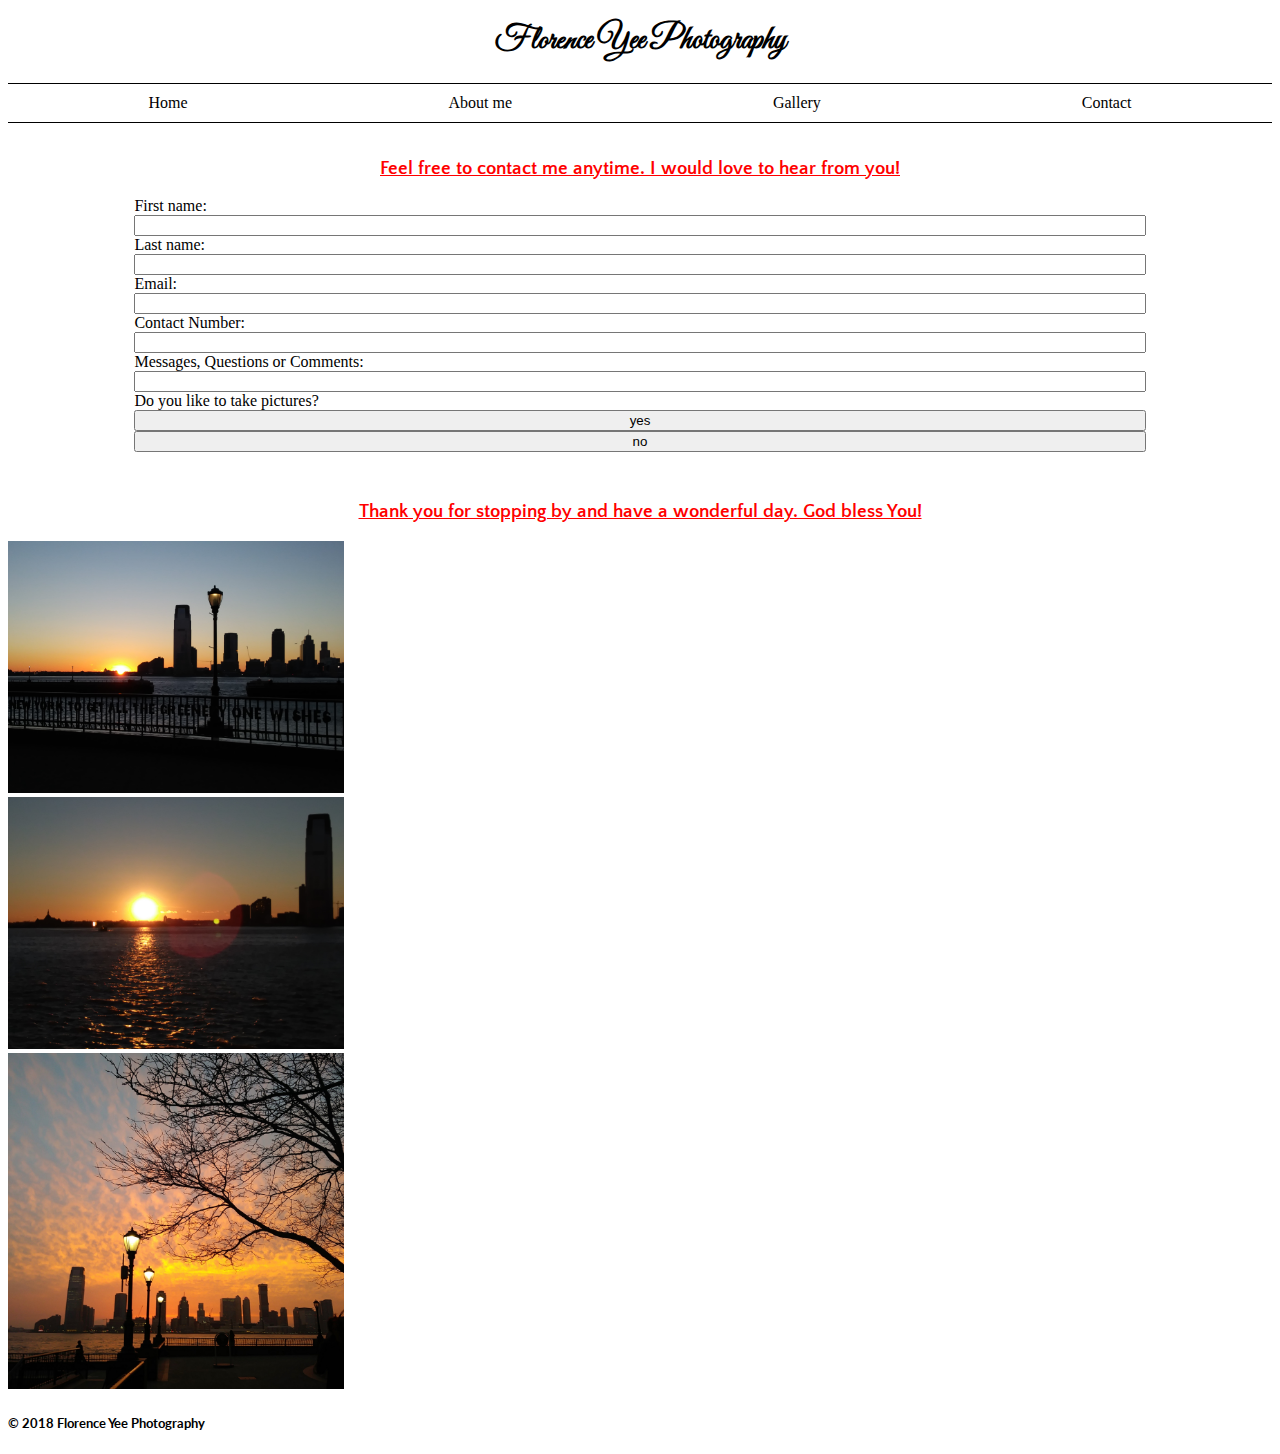
==== contactflorenceyee.html @ 64f60033 "Add files via upload" ====
<!doctype html>
<html> 
<head>
    <link rel="stylesheet" type="text/css" href="designbyflorenceyee.css">
    
<!--links to my pages-->
    
    <link rel="stylesheet" type="text/css" href="aboutflorenceyee.html">
    
    <link rel="stylesheet" type="text/css" href="gallerybyflorenceyee.html">
    
    <link re="stylesheet" type="text/css" href="contactflorenceyee.html">
    
<!--insert font style-->
    
    <link href="https://fonts.googleapis.com/css?family=Great+Vibes" rel="stylesheet">
                                                                                                 
    <link href="https://fonts.googleapis.com/css?family=Quattrocento+Sans" rel="stylesheet">
    
    <link href="https://fonts.googleapis.com/css?family=Lato:300" rel="stylesheet">
    
</head> 
    
<!--tab name-->
    
<title> Contact Florence Yee Photography </title>

       
<!--Start header here-->
    
<header>
    <div class="header">  
        <h1> Florence Yee Photography </h1>
    </div>
</header>

<!--Nav Section-->

<div class="nav">
        <ul> 
            <li><a href="index.html">Home</a></li>
            <li><a href="aboutflorenceyee.html">About me</a></li>
            <li><a href="gallerybyflorenceyee.html">Gallery</a></li>
            <li><a href="contactflorenceyee.html">Contact</a></li>
        </ul>
</div>
    
<!--Contact Section-->
    
<div class="feedback"> 
    
    <h3> Feel free to contact me anytime. I would love to hear from you! </h3>
    

    <label> First name: </label> 
    <input type:"text">
       
    <label> Last name: </label> 
    <input type:"text">
       
    <label> Email: </label> 
    <input type:"text">

    <label> Contact Number: </label> 
    <input type:"text">

    <label> Messages, Questions or Comments: </label> 
    <input type:"text">
    
    <label> Do you like to take pictures? </label>
    <input type="button" value="yes">
    <input type="button" value="no">  
    
</div>

    <h3> Thank you for stopping by and have a wonderful day. God bless You! </h3>
    
<div class="goodbyepictures">
    
    <div class="sunsetbfpl">
    <img src="images/sunset/sunsetbybfpl.jpg">
    </div>
    
    <div class="sungoingdown">
    <img src="images/sunset/sungoingdown.jpg">
    </div>
    
    <div class="piersunset">
    <img src="images/sunset/sunsetbythepier.jpg">
    </div>
    
</div>
    


<!--Footnote-->
    
<div class="footer">
    <h5> &copy; 2018 Florence Yee Photography </h5> 
</div>
    
</html>
---- designbyflorenceyee.css ----
/* Header here */ 

#main {
    width: 80%;
}

h1 {
    font-family: 'Great Vibes', cursive;
    text-align: center;
}
   

h3 {
    font-family: 'Quattrocento Sans', sans-serif;
    color: red;
    text-align: center;
    text-decoration: underline;
    }

h5 {
    font-family: 'Lato', sans-serif;
}

p {
    font-family: 'Catamaran', sans-serif;
    width: 80%;
    padding: 0% 10%;
}

/* other inputs & styles */

a:hover {
    background-color: lightgreen;
}

a {
    text-decoration: none; 
    color: black;
}

li {
    text-decoration: none;
    list-style-type: none;
}

---------------
/* hero size */

.hero img {
    width: 80%;
    height: 25%;
    padding-left: 20%;
    padding-right: 20%;
}

-----------------
/* header text */

.header {;
    text-align: center; 
}

-----------------------------
/* Nav design start here */

.nav {
    display: flex;
    border: 1px black solid;
}

.nav a {
    text-decoration: none;
    list-style-type: none;

}

.nav ul { 
    border-top: 1px black solid;
    border-bottom: 1px black solid;
    list-style-type: none;
    display: flex;
    justify-content: space-around;
    padding: 10px;
}
       
-----------------------
/* page content style */

.photography {
    width: 80%;
    padding-left: 10%;
}

--------------------------
/* homepage pictures */

.homepagepics {
    width: 80%;
    display: flex;
    flex-direction: column;
}

.pinkrose img {
    width: 26.6%;
}

.cross img {
    width: 26.6%;
}

.coloredrose img {
    width: 26.6%;
}

.homepagepics {
    display: flex;
}

.pinkrose; .coloredrose, .cross {
    padding: 5%;
    flex: 1;
    margin: auto;
}

-----------------
/* About me */

.aboutme {
    width: 80%;
    margin: auto;
}

-----------------
/* about me pictures */

.pianopics { 
    display: flex;
}

.pianostudent img {
    width: 26.6%;
    padding: 2%;
}

.redpiano img {
    width: 26.6%;
    padding: 2%;
}

.fingers img {
    width: 26.6%;
    padding: 2%;
}


-----------------
/* gallery images start here */

/* Nature pic first */

.natureparent {
    display: flex;
    flex-direction: column;
}

.blossomtree img {
    width: 26.6%;
}

.daisies img {
    width: 26.6%;
}

.doublerainbow img {
    width: 26.6%;
}

-----------------------
/* museum pics style */

.biblemuseumparent {
    display: flex;
}

.landscape img {
    width: 26.6%;
}
.language img {
    width: 26.6%;
}

.fashion img {
    width: 26.6%;
}

----------------
/* New York pics style */

.cityparent {
    display: flex;
}

.empire img {
    width: 26.6%;
}

.freedom img {
    width: 26.6%;
}

.lic img {
    width: 26.6%;
}

---------------
/* nybg */

.nybgparent {
    display: flex;
}

.lilypads img {
    width: 26.6%;
}

.orchids img {
    width: 26.6%;
}

.chihulynight img {
    width: 26.6%;
}

-----------------
/* goodbyepics */

.goodbyepictures img {
    display:flex;
}

.sunsetbfpl img {
    width: 26.6%;
}

.sungoingdown img {
    width:26.6%;
}

.piersunset img {
    width: 26.6%;
}

--------------------------
/* Feedback Entry */

.input {
    width: 80%;
    height: auto;
}

.feedback{ 
    display: flex;
    flex-direction: column;
    width: 80%;
    margin: auto;
    padding-bottom: 30px;
}

-----------------
/* Footer last */

.footer {
    color: black;
    text-align: center;
    width: 100%;
    border-top: 1px black solid;
    font-family: 'Lato', sans-serif;
}
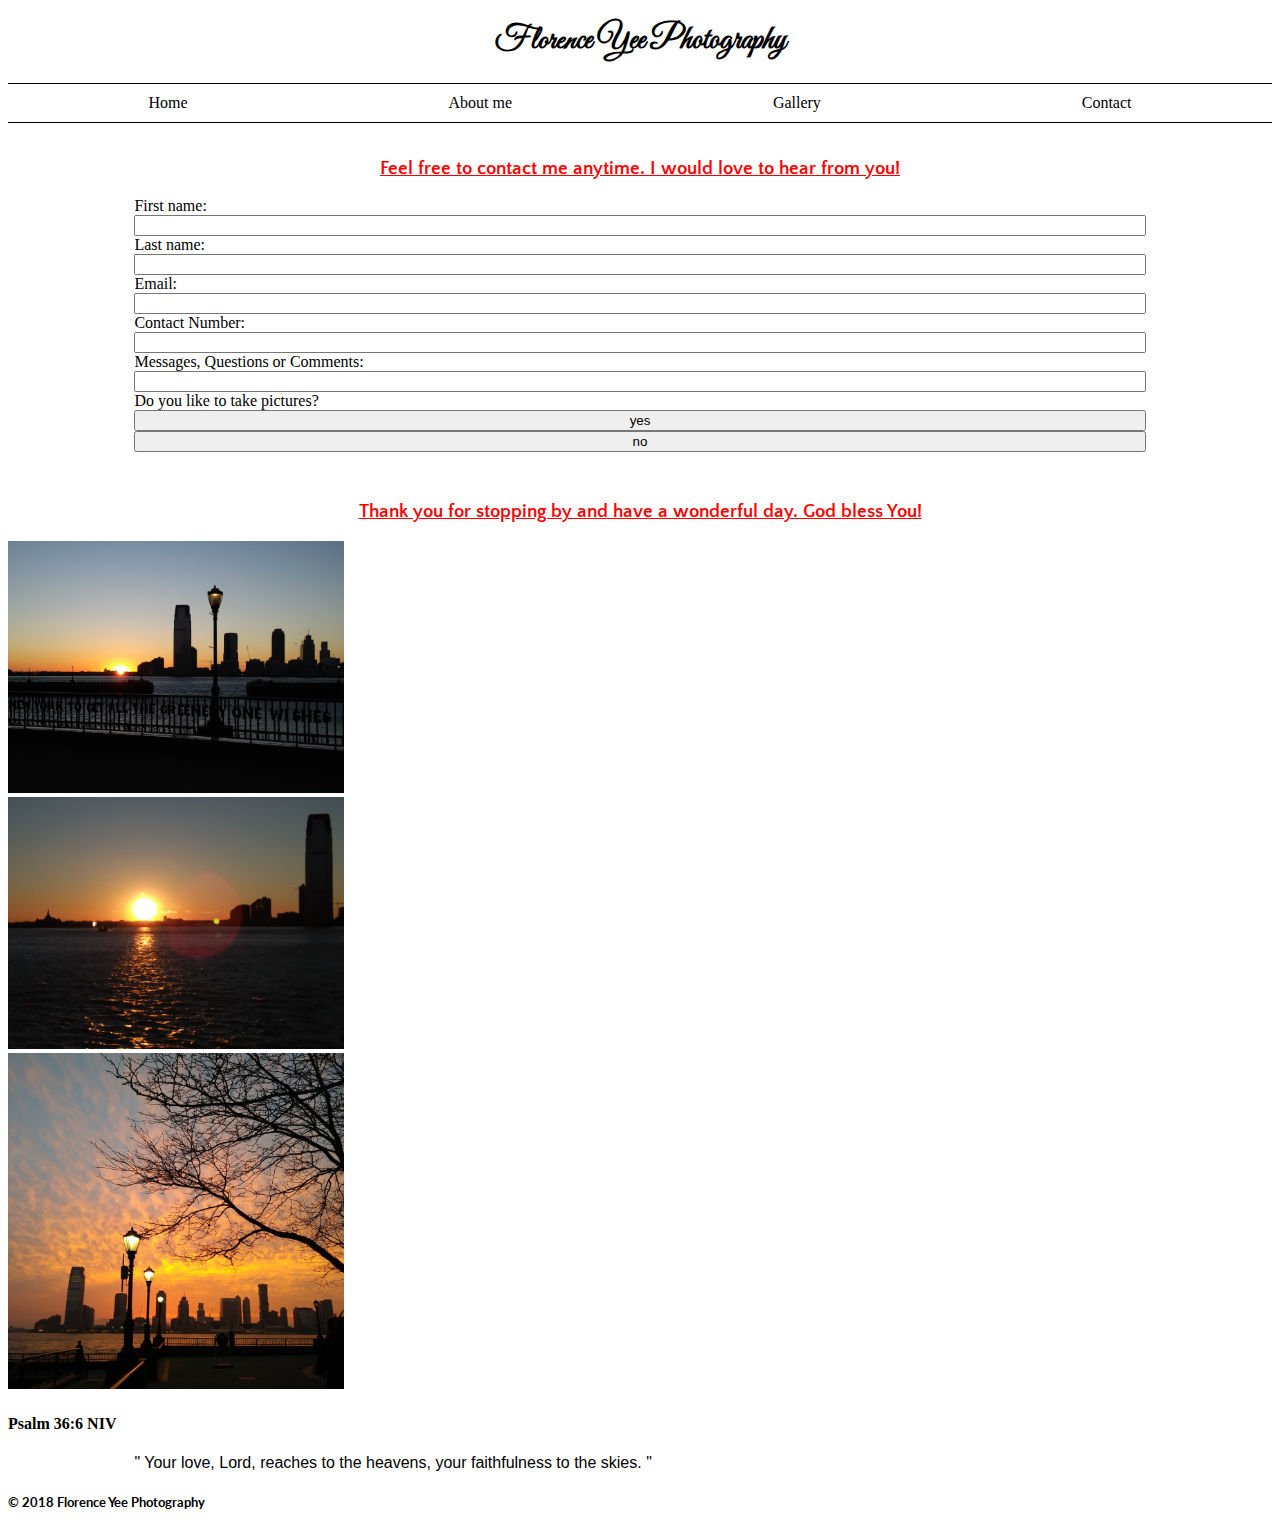
==== commit 1131f918: "Update contactflorenceyee.html" ====
--- a/contactflorenceyee.html
+++ b/contactflorenceyee.html
@@ -76,7 +76,7 @@
     <h3> Thank you for stopping by and have a wonderful day. God bless You! </h3>
     
 <div class="goodbyepictures">
-    
+   
     <div class="sunsetbfpl">
     <img src="images/sunset/sunsetbybfpl.jpg">
     </div>
@@ -89,6 +89,11 @@
     <img src="images/sunset/sunsetbythepier.jpg">
     </div>
     
+     
+    <h4> Psalm 36:6 NIV </h4>
+    <p>  &#34; Your love, Lord, reaches to the heavens,
+        your faithfulness to the skies. &#34; </p>
+    
 </div>
     
 
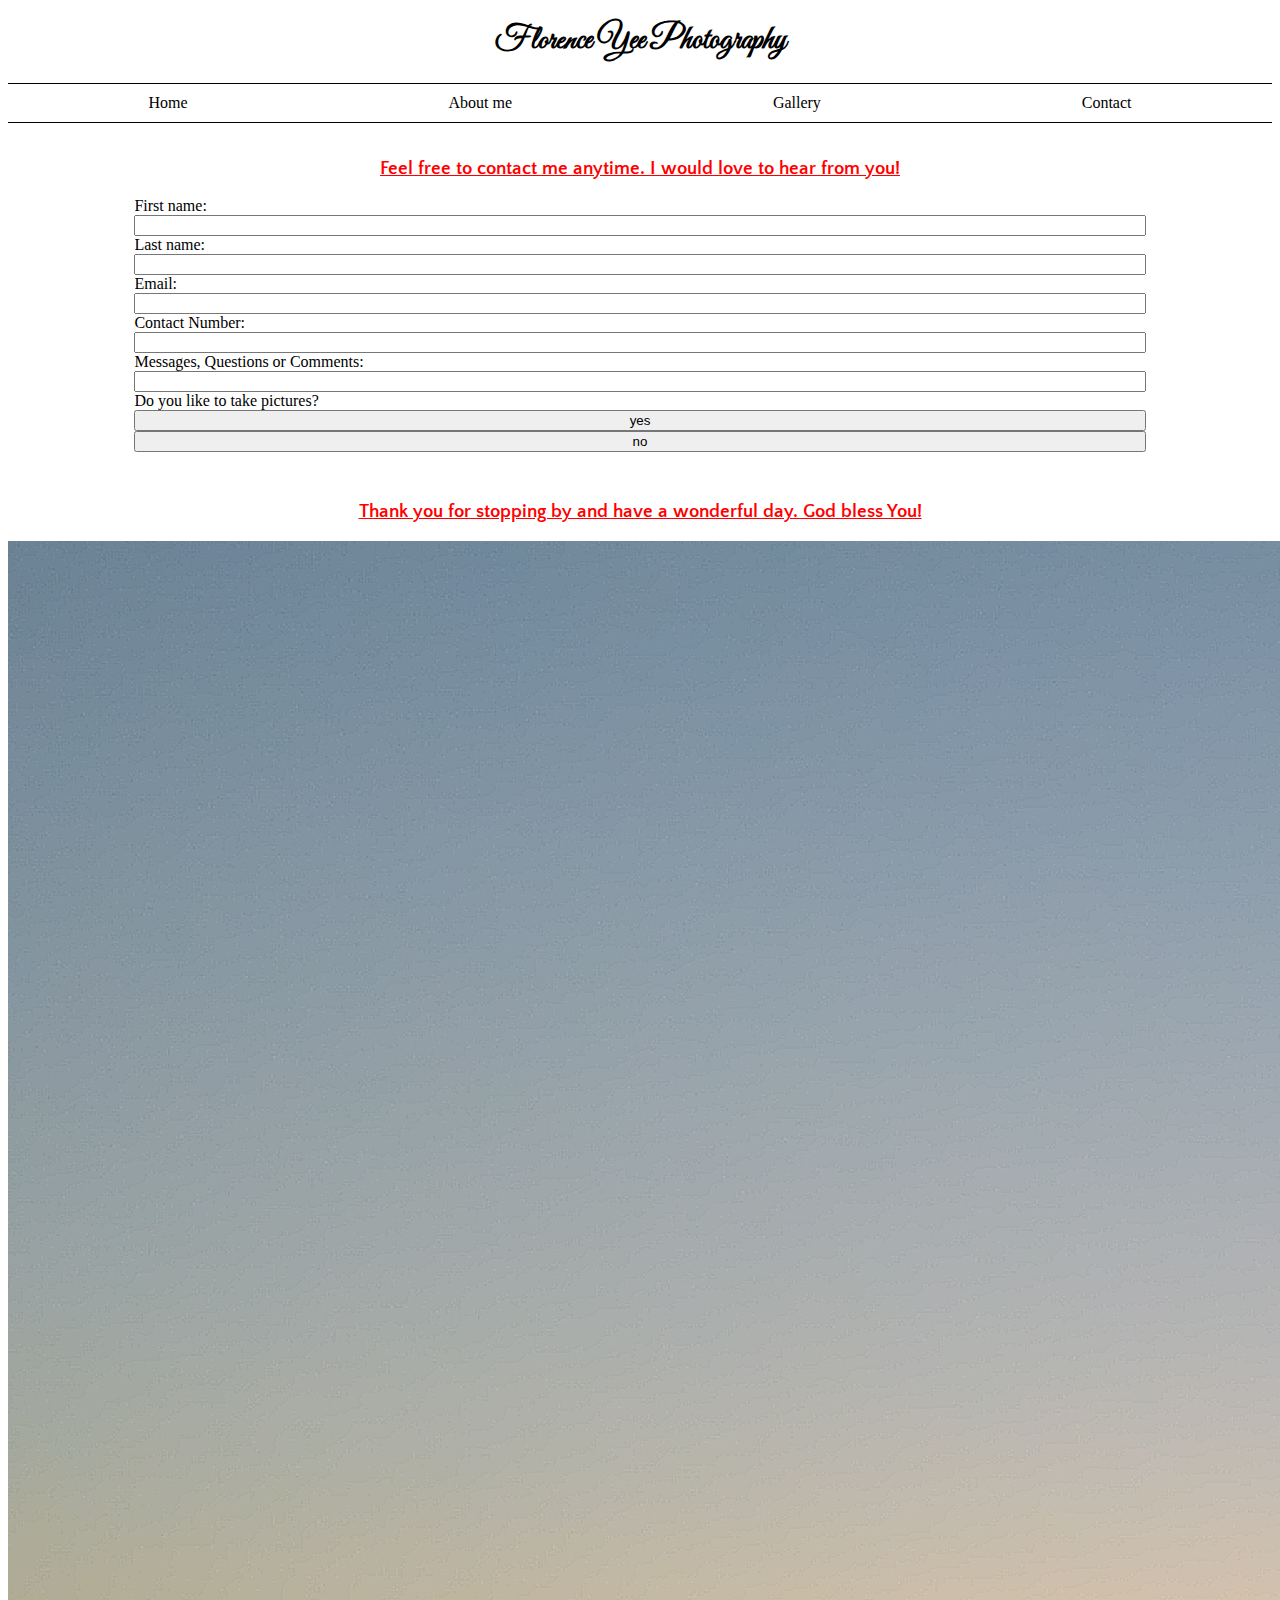
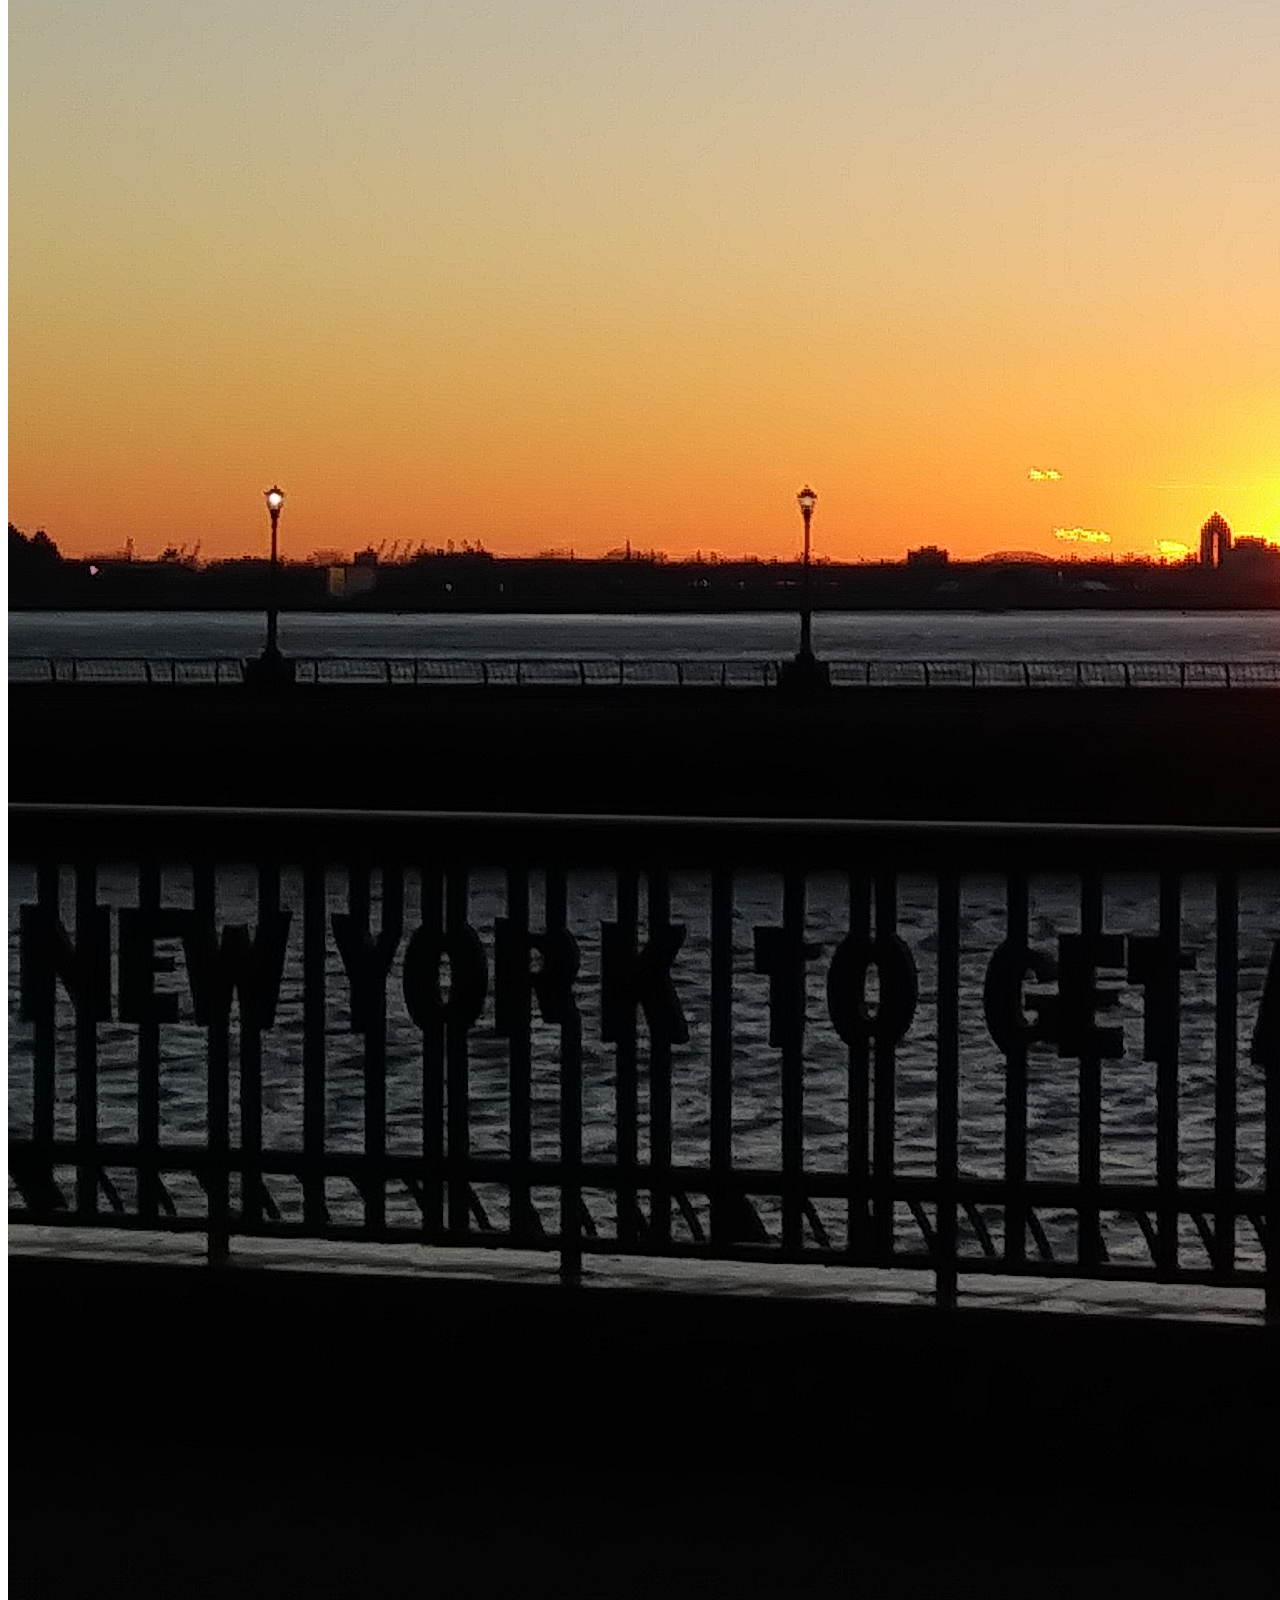
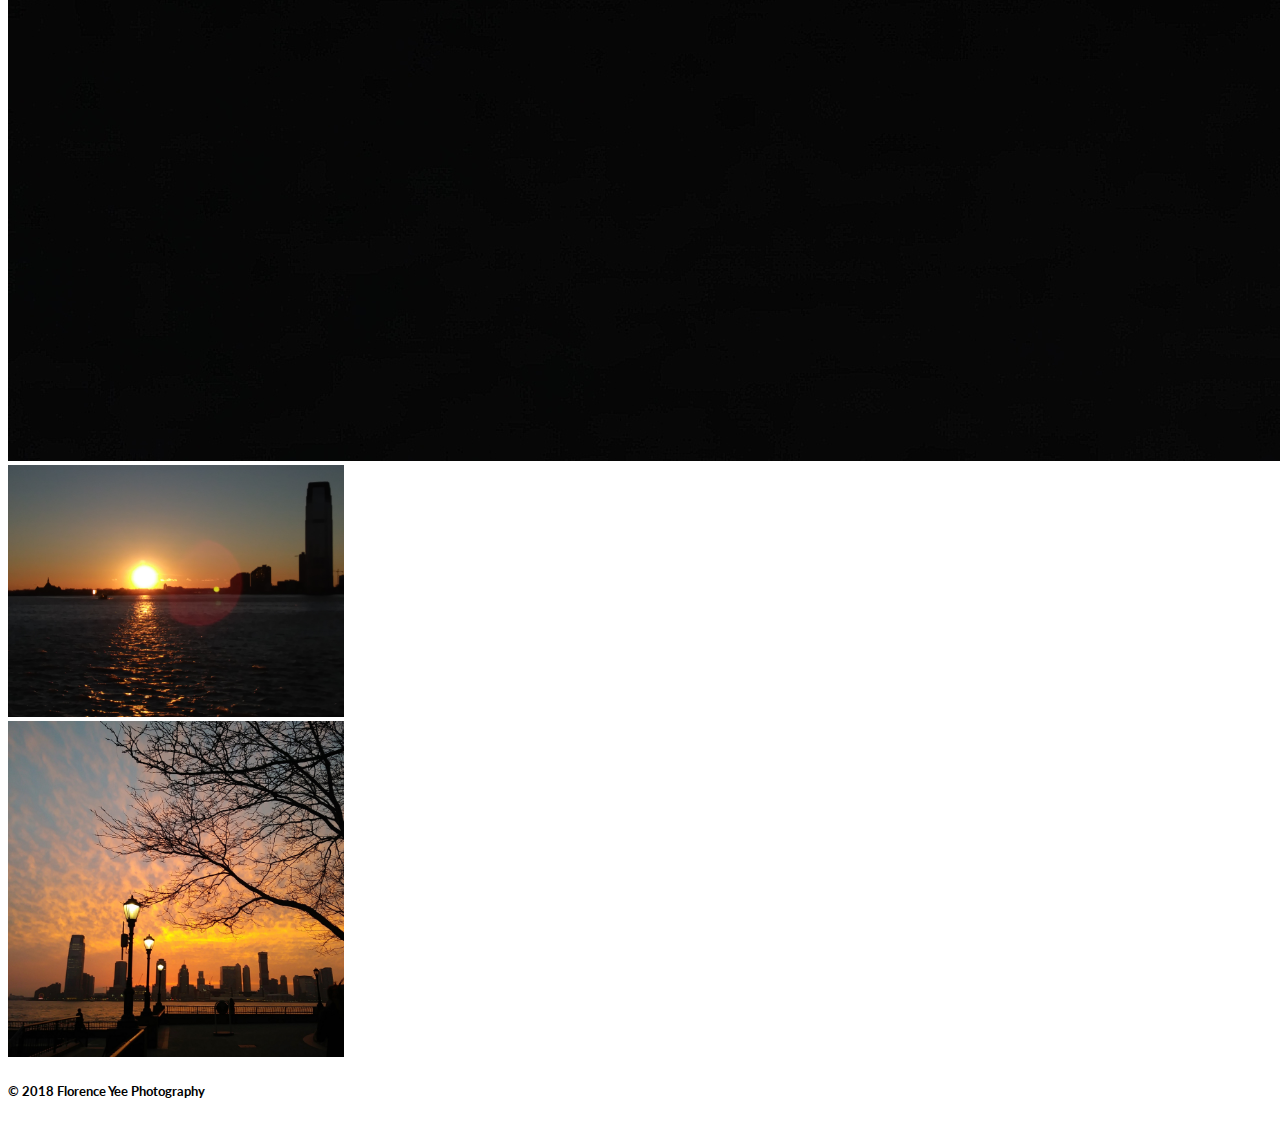
==== commit 249c9a90: "Update contactflorenceyee.html" ====
--- a/contactflorenceyee.html
+++ b/contactflorenceyee.html
@@ -75,7 +75,11 @@
 
     <h3> Thank you for stopping by and have a wonderful day. God bless You! </h3>
     
-<div class="goodbyepictures">
+<div class="goodbyepictures
+            
+    <h4> Psalm 36:6 NIV </h4>
+    <h5>  &#34; Your love, Lord, reaches to the heavens, 
+        your faithfulness to the skies. &#34; </h5>
    
     <div class="sunsetbfpl">
     <img src="images/sunset/sunsetbybfpl.jpg">
@@ -88,11 +92,7 @@
     <div class="piersunset">
     <img src="images/sunset/sunsetbythepier.jpg">
     </div>
-    
-     
-    <h4> Psalm 36:6 NIV </h4>
-    <p>  &#34; Your love, Lord, reaches to the heavens,
-        your faithfulness to the skies. &#34; </p>
+   
     
 </div>
     
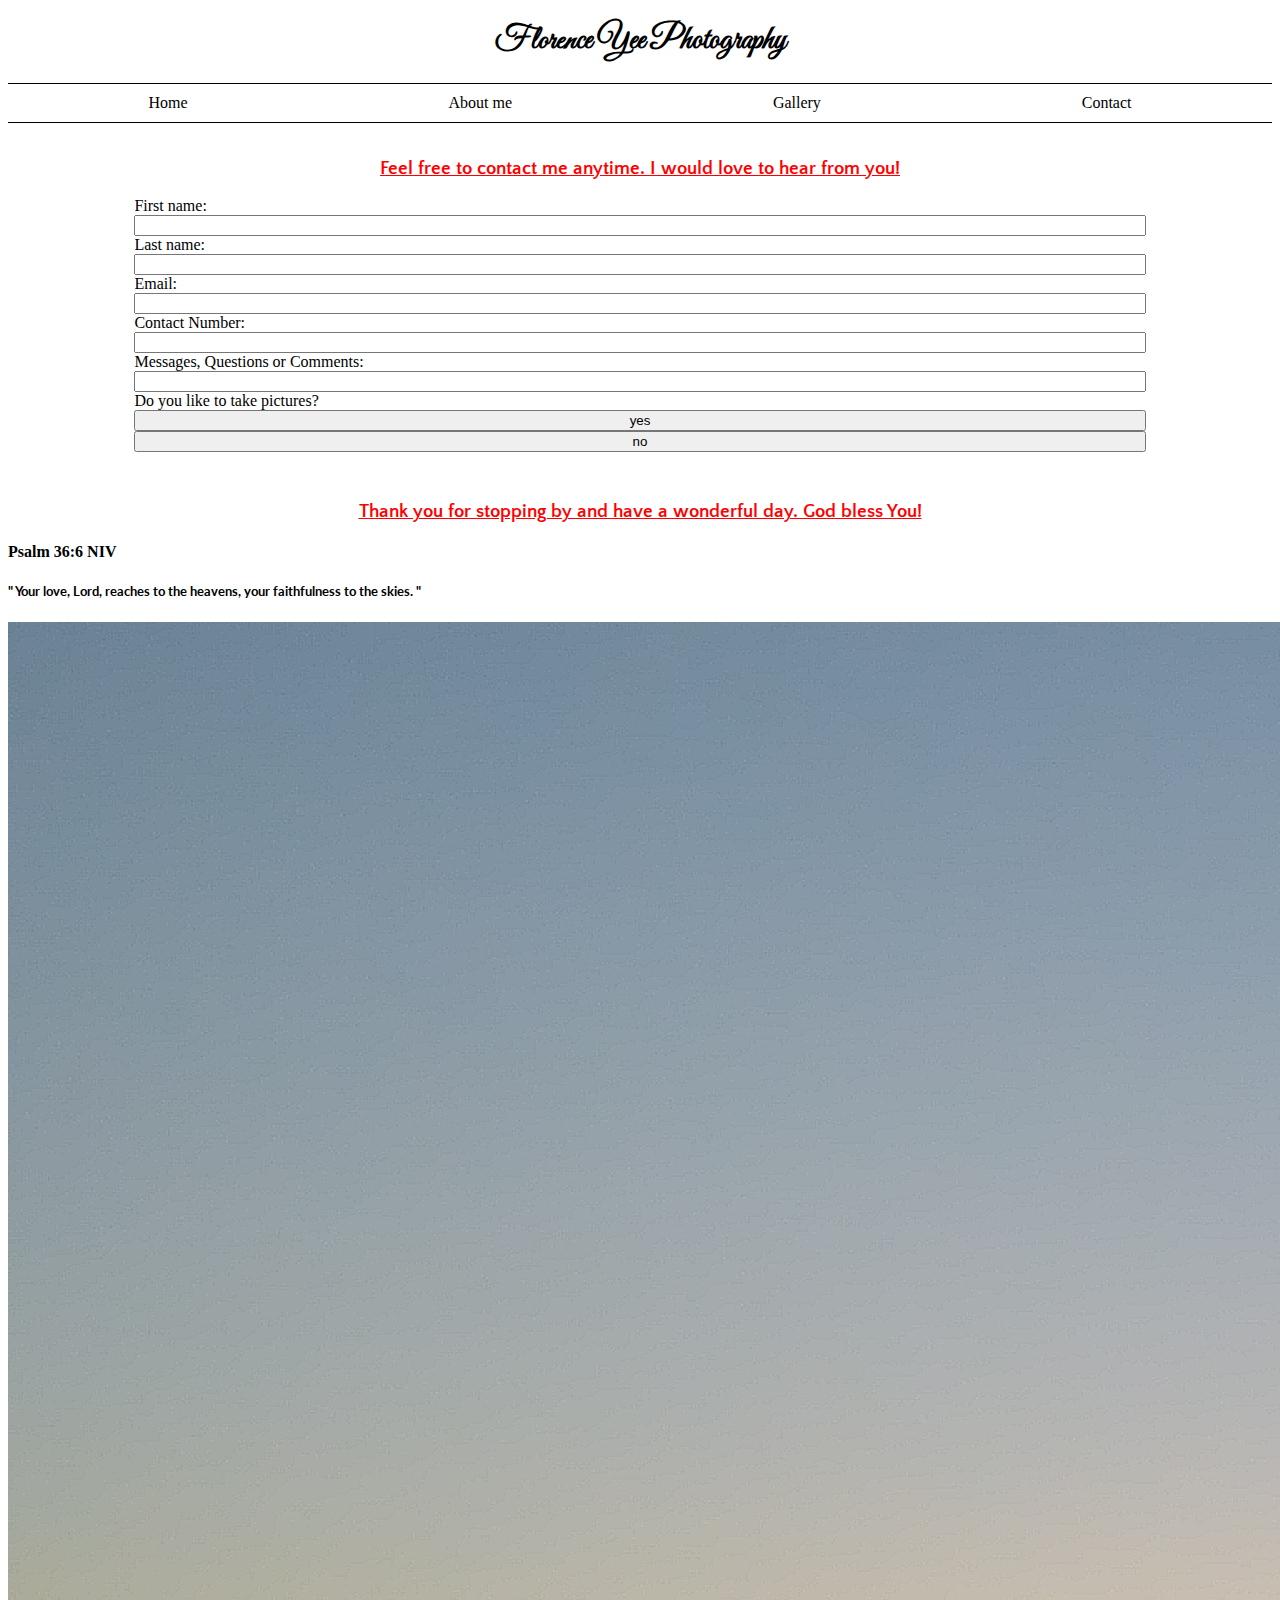
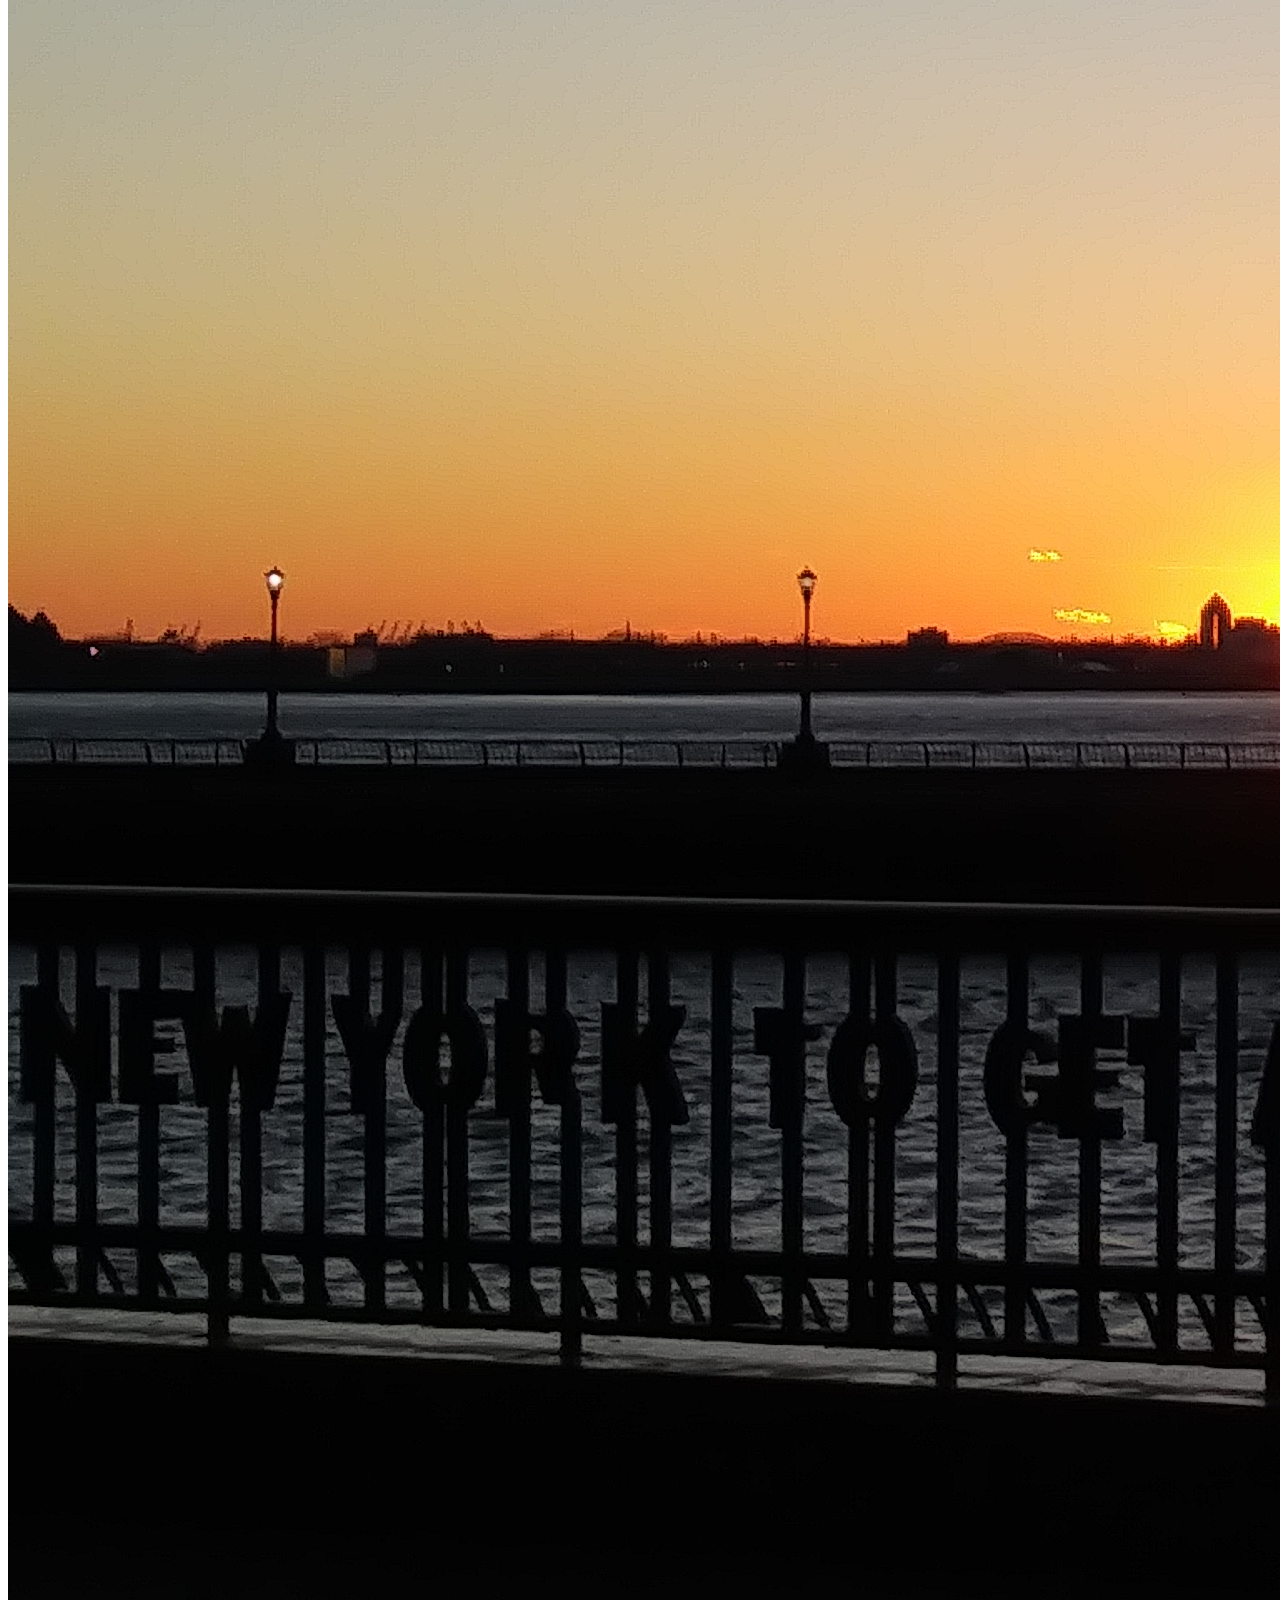
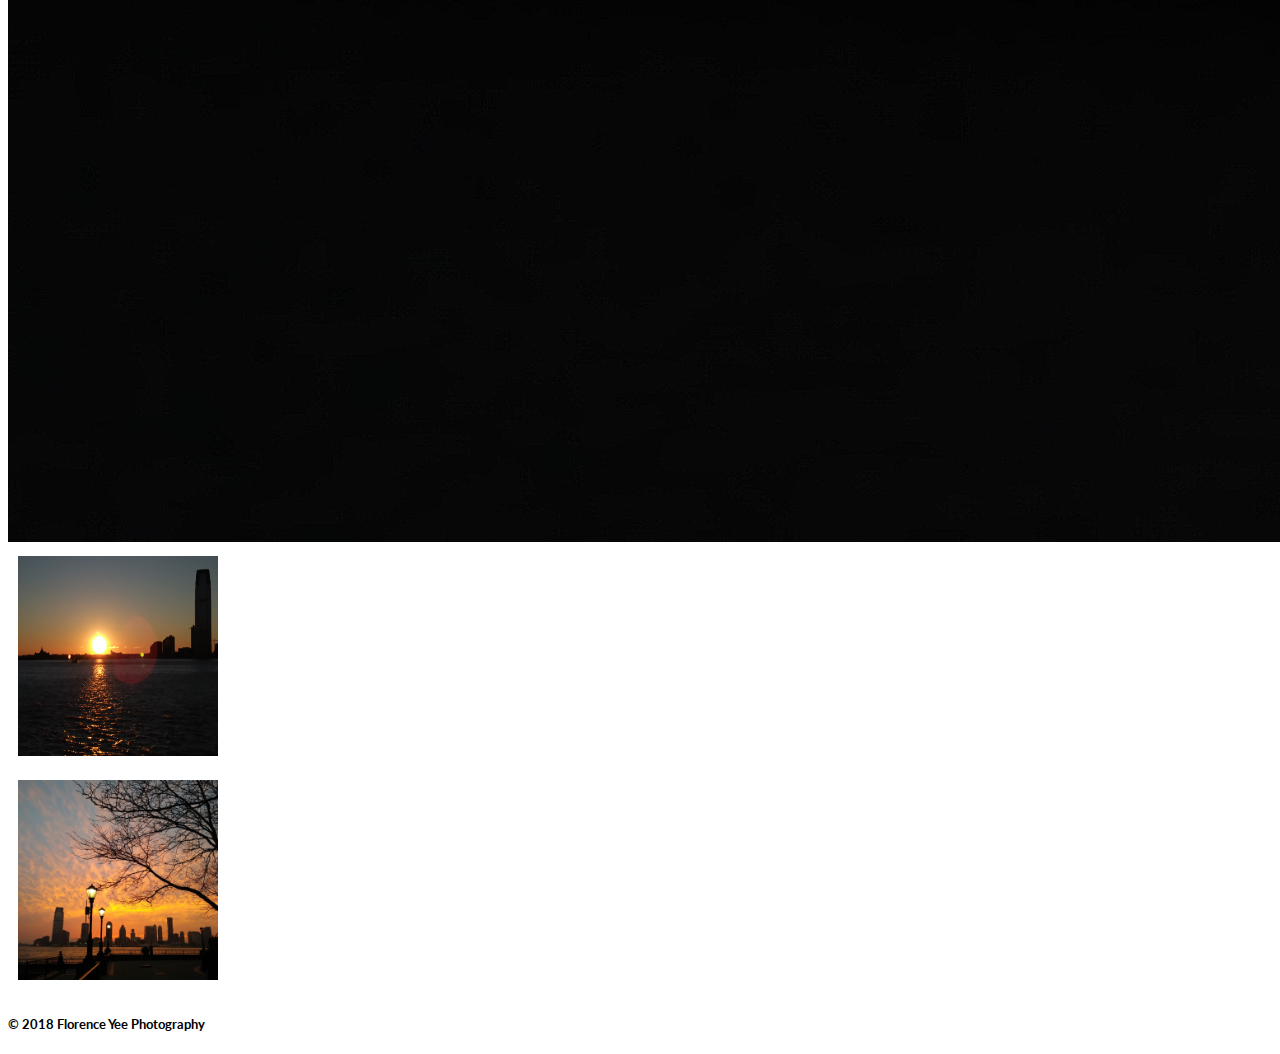
==== commit 9d9860ae: "Update contactflorenceyee.html" ====
--- a/contactflorenceyee.html
+++ b/contactflorenceyee.html
@@ -75,13 +75,13 @@
 
     <h3> Thank you for stopping by and have a wonderful day. God bless You! </h3>
     
-<div class="goodbyepictures
-            
-    <h4> Psalm 36:6 NIV </h4>
-    <h5>  &#34; Your love, Lord, reaches to the heavens, 
+     <h4> Psalm 36:6 NIV </h4>
+     <h5>  &#34; Your love, Lord, reaches to the heavens, 
         your faithfulness to the skies. &#34; </h5>
+    
+<div class="goodbyepictures>
    
-    <div class="sunsetbfpl">
+    <div class="sunsetbybfpl">
     <img src="images/sunset/sunsetbybfpl.jpg">
     </div>
     
--- a/designbyflorenceyee.css
+++ b/designbyflorenceyee.css
@@ -1,7 +1,8 @@
 /* Header here */ 
 
 #main {
-    width: 80%;
+    width: 100%;
+    margin: 0%;
 }
 
 h1 {
@@ -47,16 +48,14 @@
 /* hero size */
 
 .hero img {
-    width: 80%;
-    height: 25%;
-    padding-left: 20%;
-    padding-right: 20%;
+    width: 270px;
+    height: auto;
 }
 
 -----------------
 /* header text */
 
-.header {;
+.header {
     text-align: center; 
 }
 
@@ -88,91 +87,105 @@
 
 .photography {
     width: 80%;
-    padding-left: 10%;
 }
 
 --------------------------
 /* homepage pictures */
 
 .homepagepics {
-    width: 80%;
-    display: flex;
-    flex-direction: column;
+    display: flex;
+    flex-direction: row;
 }
 
 .pinkrose img {
-    width: 26.6%;
+    width: 200px;
+    height: 225px;
+    padding: 10px;
 }
 
 .cross img {
-    width: 26.6%;
+    width: 200px;
+    height: 225px;
+    padding: 10px;
 }
 
 .coloredrose img {
-    width: 26.6%;
-}
-
-.homepagepics {
-    display: flex;
-}
-
-.pinkrose; .coloredrose, .cross {
+    width: 200px;
+    height: 225px;
+    padding: 10px;
+}
+
+.pinkrose, .coloredrose, .cross {
+    padding: 10%;
+    flex: 1;
+    margin: auto;
+}
+
+-----------------
+/* About me */
+
+.aboutme {
+    width: 80%;
+}
+
+-----------------
+/* about me pictures */
+
+.pianopics { 
+    display: flex;
+    flex-direction: row;
+}
+
+.pianostudent img {
+    width: 200px;
+    height: 200px;
+    padding: 10px;
+}
+
+.redpiano img {
+    width: 200px;
+    height: 200px;
+    padding: 10px;
+}
+
+.fingers img {
+    width: 200px;
+    height: 200px;
+    padding: 10px;
+}
+
+.pianostudent, .redpiano, .fingers {
     padding: 5%;
     flex: 1;
     margin: auto;
 }
 
 -----------------
-/* About me */
-
-.aboutme {
-    width: 80%;
-    margin: auto;
-}
-
------------------
-/* about me pictures */
-
-.pianopics { 
-    display: flex;
-}
-
-.pianostudent img {
-    width: 26.6%;
-    padding: 2%;
-}
-
-.redpiano img {
-    width: 26.6%;
-    padding: 2%;
-}
-
-.fingers img {
-    width: 26.6%;
-    padding: 2%;
-}
-
-
------------------
 /* gallery images start here */
 
 /* Nature pic first */
 
 .natureparent {
     display: flex;
-    flex-direction: column;
+    flex-direction: row;
 }
 
 .blossomtree img {
-    width: 26.6%;
+    width: 200px;
+    height: 200px;
+    padding: 10px;
 }
 
 .daisies img {
-    width: 26.6%;
+    width: 200px;
+    height: 200px;
+    padding: 10px;
 }
 
 .doublerainbow img {
-    width: 26.6%;
+    width: 200px;
+    height: 200px;
+    padding: 10px;
 }
 
 -----------------------
@@ -183,14 +196,21 @@
 }
 
 .landscape img {
-    width: 26.6%;
-}
+    width: 200px;
+    height: 200px;
+    padding: 10px;
+}
+
 .language img {
-    width: 26.6%;
+    width: 200px;
+    height: 200px;
+    padding: 10px;
 }
 
 .fashion img {
-    width: 26.6%;
+    width: 200px;
+    height: 200px;
+    padding: 10px;
 }
 
 ----------------
@@ -201,15 +221,21 @@
 }
 
 .empire img {
-    width: 26.6%;
+    width: 200px;
+    height: 200px;
+    padding: 10px;
 }
 
 .freedom img {
-    width: 26.6%;
+    width: 200px;
+    height: 200px;
+    padding: 10px;
 }
 
 .lic img {
-    width: 26.6%;
+    width: 200px;
+    height: 200px;
+    padding: 10px;
 }
 
 ---------------
@@ -220,34 +246,46 @@
 }
 
 .lilypads img {
-    width: 26.6%;
+    width: 200px;
+    height: 200px;
+    padding: 10px;
 }
 
 .orchids img {
-    width: 26.6%;
+    width: 200px;
+    height: 200px;
+    padding: 10px;
 }
 
 .chihulynight img {
-    width: 26.6%;
+    width: 200px;
+    height: 200px;
+    padding: 10px;
 }
 
 -----------------
 /* goodbyepics */
 
 .goodbyepictures img {
-    display:flex;
+    display: flex;
 }
 
 .sunsetbfpl img {
-    width: 26.6%;
+    width: 200px;
+    height: 200px;
+    padding: 10px;
 }
 
 .sungoingdown img {
-    width:26.6%;
+    width: 200px;
+    height: 200px;
+    padding: 10px;
 }
 
 .piersunset img {
-    width: 26.6%;
+    width: 200px;
+    height: 200px;
+    padding: 10px;
 }
 
 --------------------------
@@ -271,9 +309,8 @@
 
 .footer {
     color: black;
-    text-align: center;
-    width: 100%;
     border-top: 1px black solid;
     font-family: 'Lato', sans-serif;
-}
-
+    text-align: center;
+}
+
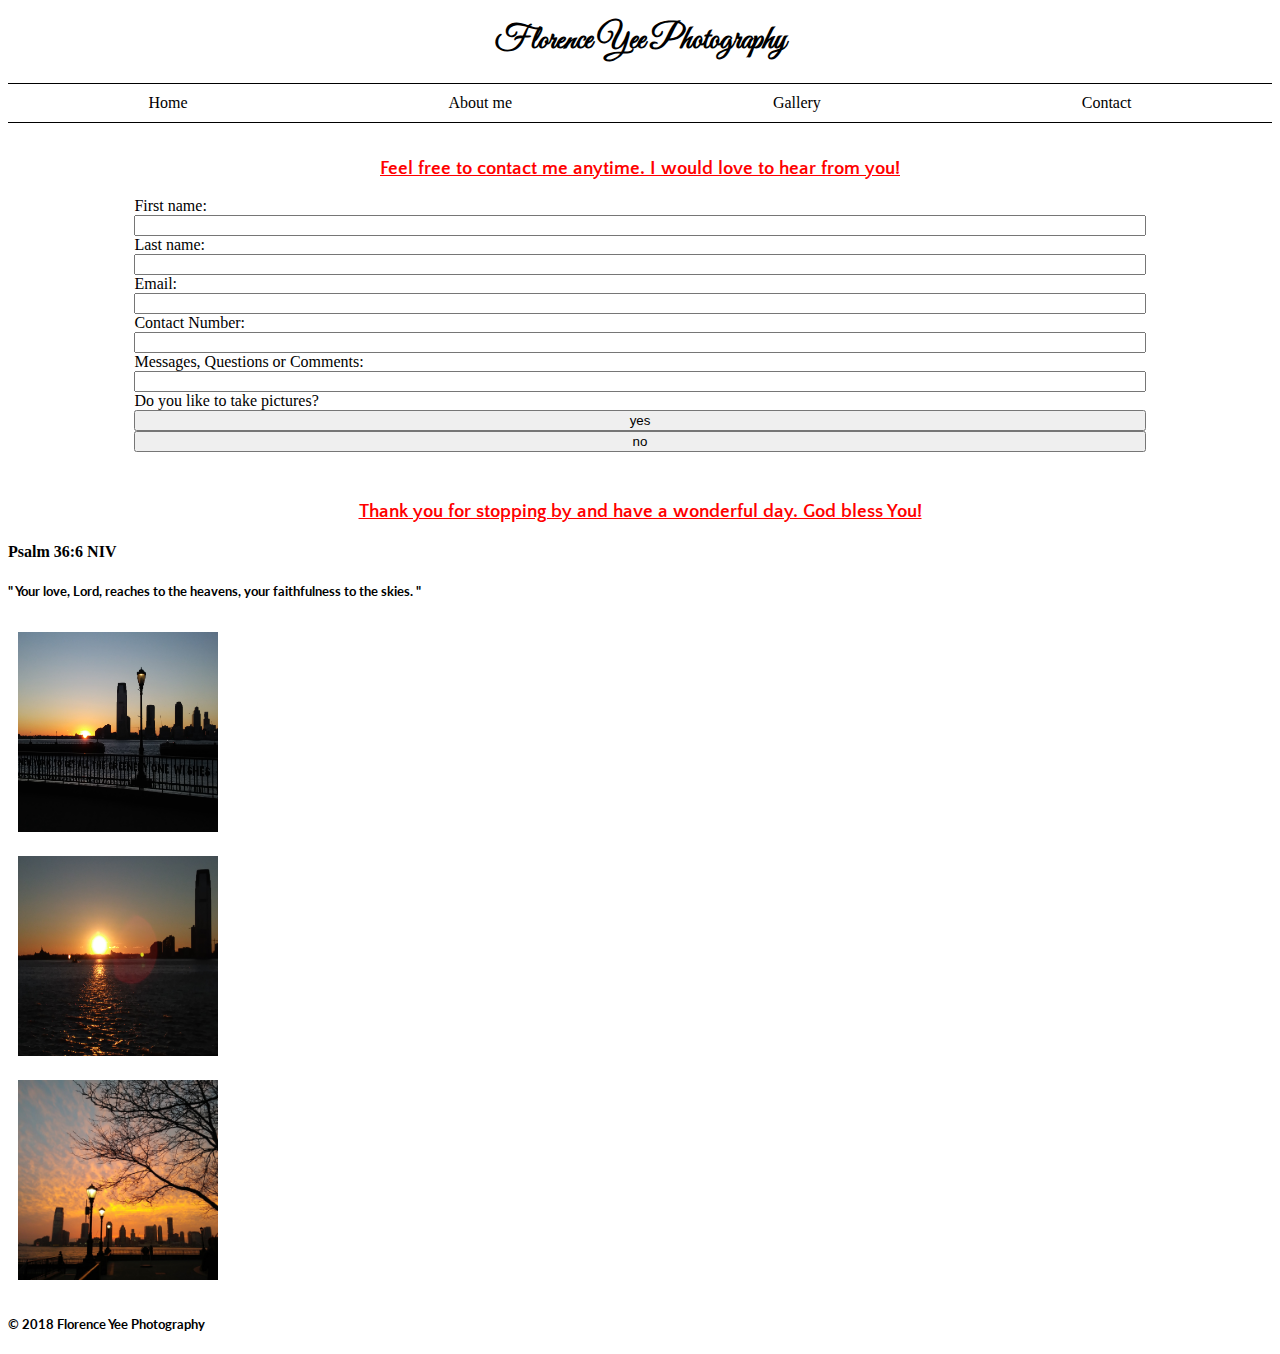
==== commit 56cf843e: "Update contactflorenceyee.html" ====
--- a/contactflorenceyee.html
+++ b/contactflorenceyee.html
@@ -79,7 +79,7 @@
      <h5>  &#34; Your love, Lord, reaches to the heavens, 
         your faithfulness to the skies. &#34; </h5>
     
-<div class="goodbyepictures>
+<div class="goodbyepictures">
    
     <div class="sunsetbybfpl">
     <img src="images/sunset/sunsetbybfpl.jpg">
--- a/designbyflorenceyee.css
+++ b/designbyflorenceyee.css
@@ -48,7 +48,7 @@
 /* hero size */
 
 .hero img {
-    width: 270px;
+    width: 50%;
     height: auto;
 }
 
@@ -92,7 +92,7 @@
 --------------------------
 /* homepage pictures */
 
-.homepagepics {
+.homepagepics img {
     display: flex;
     flex-direction: row;
 }
@@ -115,12 +115,6 @@
     padding: 10px;
 }
 
-.pinkrose, .coloredrose, .cross {
-    padding: 10%;
-    flex: 1;
-    margin: auto;
-}
-
 -----------------
 /* About me */
 
@@ -131,7 +125,7 @@
 -----------------
 /* about me pictures */
 
-.pianopics { 
+.pianopics img { 
     display: flex;
     flex-direction: row;
 }
@@ -165,7 +159,7 @@
 
 /* Nature pic first */
 
-.natureparent {
+.natureparent img {
     display: flex;
     flex-direction: row;
 }
@@ -191,8 +185,9 @@
 -----------------------
 /* museum pics style */
 
-.biblemuseumparent {
-    display: flex;
+.biblemuseumparent img {
+    display: flex;
+    flex-direction: row;
 }
 
 .landscape img {
@@ -216,7 +211,7 @@
 ----------------
 /* New York pics style */
 
-.cityparent {
+.cityparent img {
     display: flex;
 }
 
@@ -241,7 +236,7 @@
 ---------------
 /* nybg */
 
-.nybgparent {
+.nybgparent img {
     display: flex;
 }
 
@@ -270,7 +265,7 @@
     display: flex;
 }
 
-.sunsetbfpl img {
+.sunsetbybfpl img {
     width: 200px;
     height: 200px;
     padding: 10px;
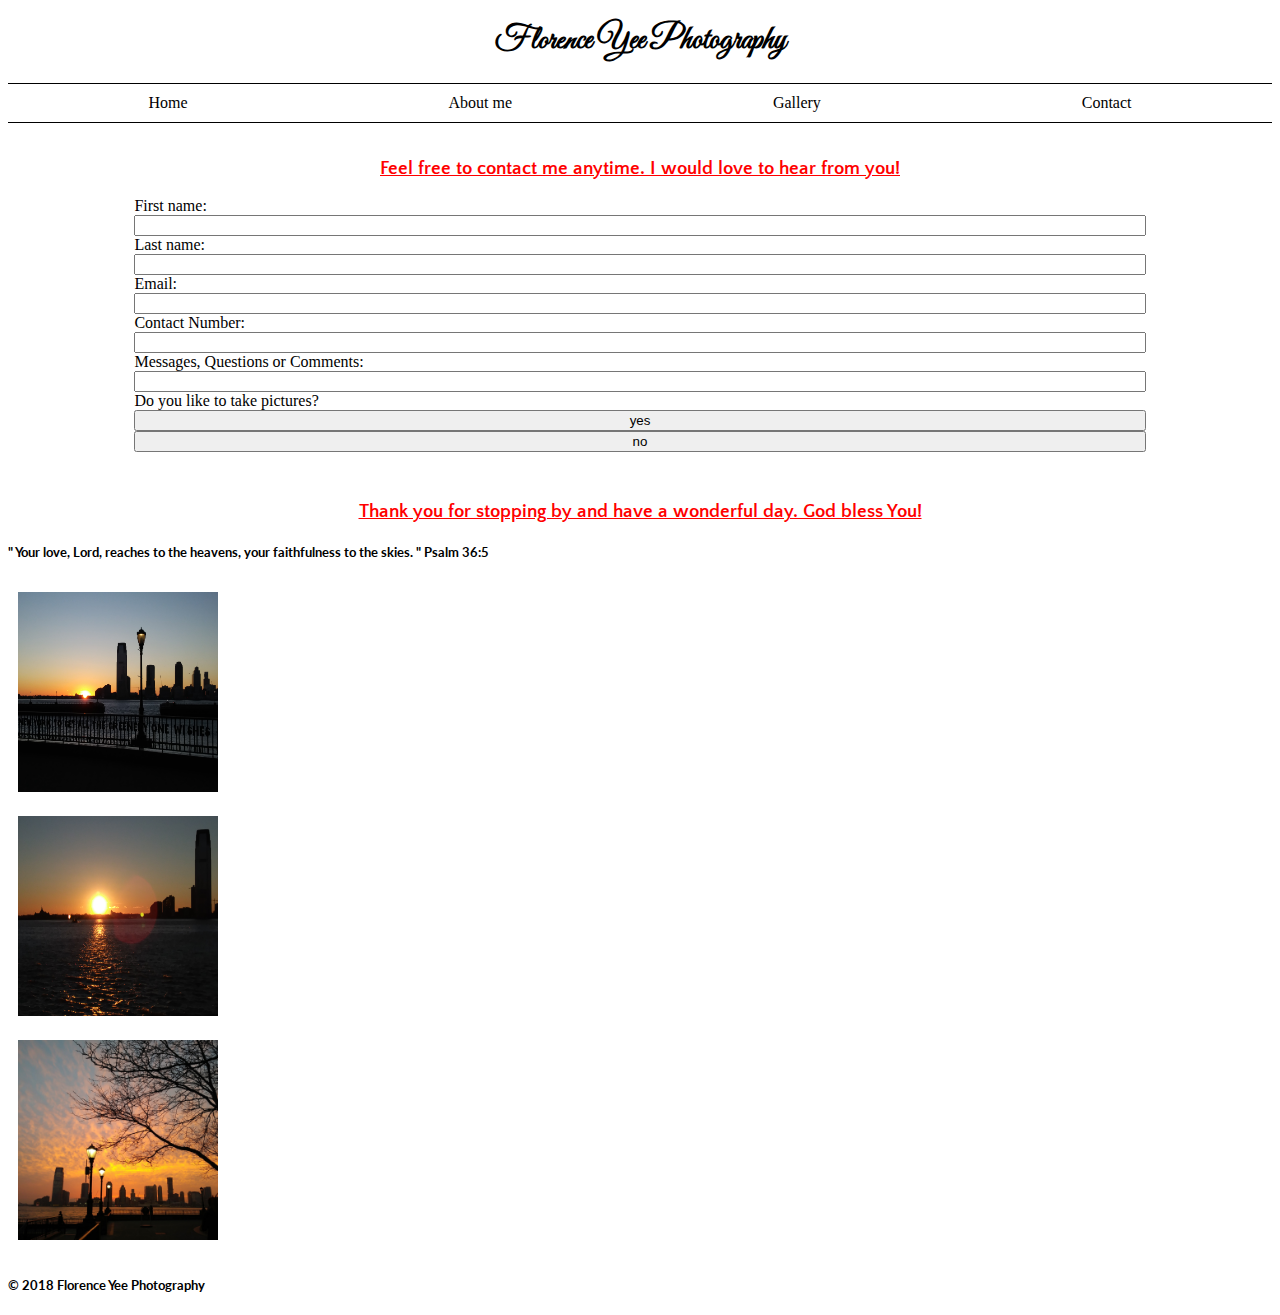
==== commit f25ee50d: "Update contactflorenceyee.html" ====
--- a/contactflorenceyee.html
+++ b/contactflorenceyee.html
@@ -75,9 +75,7 @@
 
     <h3> Thank you for stopping by and have a wonderful day. God bless You! </h3>
     
-     <h4> Psalm 36:6 NIV </h4>
-     <h5>  &#34; Your love, Lord, reaches to the heavens, 
-        your faithfulness to the skies. &#34; </h5>
+    <h5>  &#34; Your love, Lord, reaches to the heavens, your faithfulness to the skies. &#34; Psalm 36:5 </h5>
     
 <div class="goodbyepictures">
    
